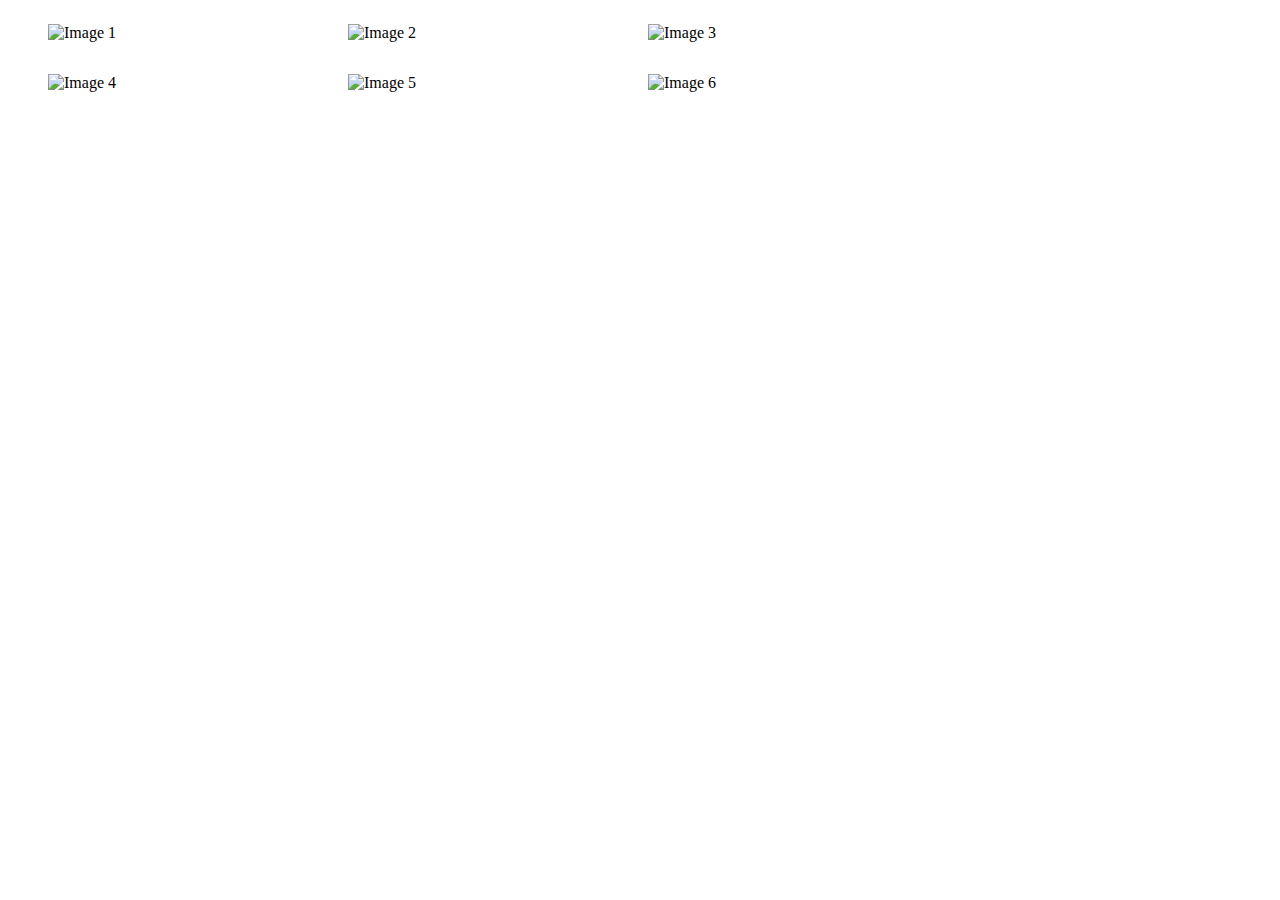
==== Mock Tests/Test 2nd July/Q5. Grid Layout/index.html @ d116751f "added test 2nd july" ====
<!DOCTYPE html>
<html lang="en">
<head>
  <meta charset="UTF-8">
  <meta name="viewport" content="width=device-width, initial-scale=1.0">
  <title>Document</title>
  <link rel="stylesheet" href="./style.css">
</head>
<body>
  <div class="container">
    <figure class=”gallery__item gallery__item--1">
      <img src="https://images.unsplash.com/photo-1543652437-15ae836b33e3?ixlib=rb-4.0.3&ixid=M3wxMjA3fDB8MHxwaG90by1wYWdlfHx8fGVufDB8fHx8fA%3D%3D&auto=format&fit=crop&w=735&q=80" class="image" alt="Image 1">
    </figure>
    <figure class="gallery__item gallery__item--2">
      <img src="https://images.unsplash.com/photo-1543652437-15ae836b33e3?ixlib=rb-4.0.3&ixid=M3wxMjA3fDB8MHxwaG90by1wYWdlfHx8fGVufDB8fHx8fA%3D%3D&auto=format&fit=crop&w=735&q=80" class="image" alt="Image 2">
    </figure>
    <figure class="gallery__item gallery__item--3">
      <img src="https://images.unsplash.com/photo-1531297484001-80022131f5a1?ixlib=rb-4.0.3&ixid=M3wxMjA3fDB8MHxwaG90by1wYWdlfHx8fGVufDB8fHx8fA%3D%3D&auto=format&fit=crop&w=1120&q=80" class="image" alt="Image 3">
    </figure>
    <figure class="gallery__item gallery__item--4">
      <img src="https://images.unsplash.com/photo-1531297484001-80022131f5a1?ixlib=rb-4.0.3&ixid=M3wxMjA3fDB8MHxwaG90by1wYWdlfHx8fGVufDB8fHx8fA%3D%3D&auto=format&fit=crop&w=1120&q=80" class="image" alt="Image 4">
    </figure>
    <figure class="gallery__item gallery__item--5">
      <img src="https://images.unsplash.com/photo-1531297484001-80022131f5a1?ixlib=rb-4.0.3&ixid=M3wxMjA3fDB8MHxwaG90by1wYWdlfHx8fGVufDB8fHx8fA%3D%3D&auto=format&fit=crop&w=1120&q=80" class="image" alt="Image 5">
    </figure>
    <figure class="gallery__item gallery__item--6">
      <img src="https://images.unsplash.com/photo-1531297484001-80022131f5a1?ixlib=rb-4.0.3&ixid=M3wxMjA3fDB8MHxwaG90by1wYWdlfHx8fGVufDB8fHx8fA%3D%3D&auto=format&fit=crop&w=1120&q=80" class="image" alt="Image 6">
    </figure>
  </div>
</body>
</html>
---- Mock Tests/Test 2nd July/Q5. Grid Layout/style.css ----
.image {
  width: 100%;
  object-fit: cover;
}

.container {
  display: grid;
  grid-template-columns: repeat(3, 300px);
  grid-template-rows: auto;
}
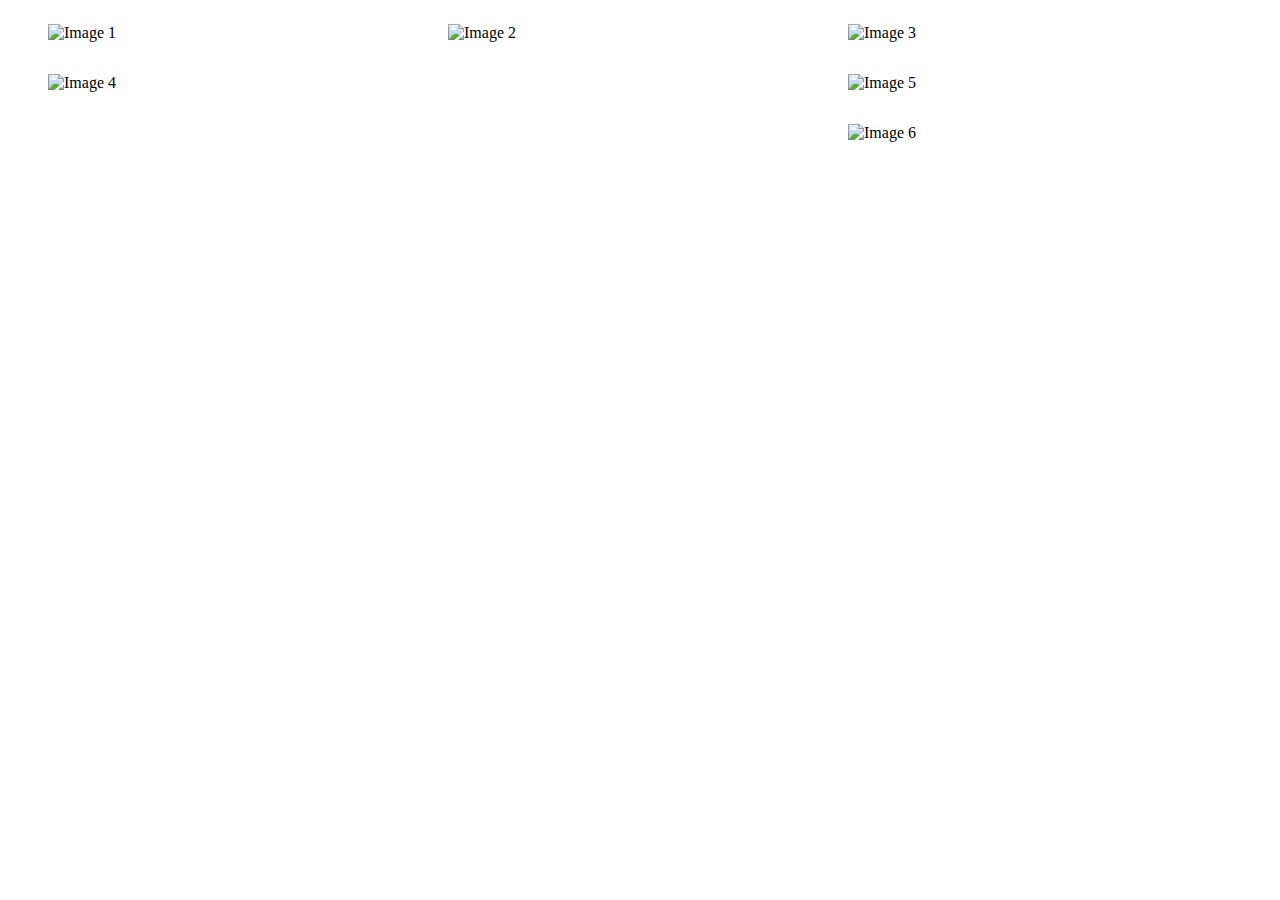
==== commit 207caf42: "added test 2nd july grid ques updated" ====
--- a/Mock Tests/Test 2nd July/Q5. Grid Layout/index.html
+++ b/Mock Tests/Test 2nd July/Q5. Grid Layout/index.html
@@ -8,24 +8,27 @@
 </head>
 <body>
   <div class="container">
-    <figure class=”gallery__item gallery__item--1">
-      <img src="https://images.unsplash.com/photo-1543652437-15ae836b33e3?ixlib=rb-4.0.3&ixid=M3wxMjA3fDB8MHxwaG90by1wYWdlfHx8fGVufDB8fHx8fA%3D%3D&auto=format&fit=crop&w=735&q=80" class="image" alt="Image 1">
+    <figure class="item--1">
+      <img src="https://images.unsplash.com/photo-1531297484001-80022131f5a1?ixlib=rb-4.0.3&ixid=M3wxMjA3fDB8MHxwaG90by1wYWdlfHx8fGVufDB8fHx8fA%3D%3D&auto=format&fit=crop&w=1120&q=80" class="image" alt="Image 1">
     </figure>
-    <figure class="gallery__item gallery__item--2">
-      <img src="https://images.unsplash.com/photo-1543652437-15ae836b33e3?ixlib=rb-4.0.3&ixid=M3wxMjA3fDB8MHxwaG90by1wYWdlfHx8fGVufDB8fHx8fA%3D%3D&auto=format&fit=crop&w=735&q=80" class="image" alt="Image 2">
+    <figure class="item--2">
+      <img src="https://images.unsplash.com/photo-1531297484001-80022131f5a1?ixlib=rb-4.0.3&ixid=M3wxMjA3fDB8MHxwaG90by1wYWdlfHx8fGVufDB8fHx8fA%3D%3D&auto=format&fit=crop&w=1120&q=80" class="image" alt="Image 2">
     </figure>
-    <figure class="gallery__item gallery__item--3">
+    <figure class="item--3">
       <img src="https://images.unsplash.com/photo-1531297484001-80022131f5a1?ixlib=rb-4.0.3&ixid=M3wxMjA3fDB8MHxwaG90by1wYWdlfHx8fGVufDB8fHx8fA%3D%3D&auto=format&fit=crop&w=1120&q=80" class="image" alt="Image 3">
     </figure>
-    <figure class="gallery__item gallery__item--4">
+    <figure class="item--4">
       <img src="https://images.unsplash.com/photo-1531297484001-80022131f5a1?ixlib=rb-4.0.3&ixid=M3wxMjA3fDB8MHxwaG90by1wYWdlfHx8fGVufDB8fHx8fA%3D%3D&auto=format&fit=crop&w=1120&q=80" class="image" alt="Image 4">
     </figure>
-    <figure class="gallery__item gallery__item--5">
+    <figure class="item--5">
       <img src="https://images.unsplash.com/photo-1531297484001-80022131f5a1?ixlib=rb-4.0.3&ixid=M3wxMjA3fDB8MHxwaG90by1wYWdlfHx8fGVufDB8fHx8fA%3D%3D&auto=format&fit=crop&w=1120&q=80" class="image" alt="Image 5">
     </figure>
-    <figure class="gallery__item gallery__item--6">
+    <figure class="item--6">
       <img src="https://images.unsplash.com/photo-1531297484001-80022131f5a1?ixlib=rb-4.0.3&ixid=M3wxMjA3fDB8MHxwaG90by1wYWdlfHx8fGVufDB8fHx8fA%3D%3D&auto=format&fit=crop&w=1120&q=80" class="image" alt="Image 6">
     </figure>
   </div>
 </body>
-</html>+</html>
+
+
+<!-- https://images.unsplash.com/photo-1543652437-15ae836b33e3?ixlib=rb-4.0.3&ixid=M3wxMjA3fDB8MHxwaG90by1wYWdlfHx8fGVufDB8fHx8fA%3D%3D&auto=format&fit=crop&w=735&q=80 -->--- a/Mock Tests/Test 2nd July/Q5. Grid Layout/style.css
+++ b/Mock Tests/Test 2nd July/Q5. Grid Layout/style.css
@@ -5,6 +5,34 @@
 
 .container {
   display: grid;
-  grid-template-columns: repeat(3, 300px);
+  grid-template-columns: repeat(3, 400px);
   grid-template-rows: auto;
+}
+
+.item--1 {
+  grid-column-start: 1;
+  grid-column-end: 2;
+  grid-row-start: 1;
+  grid-row-end: 3;
+}
+
+.item--2 {
+  grid-column-start: 2;
+  grid-column-end: 3;
+  grid-row-start: 1;
+  grid-row-end: 3;
+}
+
+.item--4 {
+  grid-column-start: 1;
+  grid-column-end: 3;
+  grid-row-start: 2;
+  grid-row-end: 4;
+}
+
+.item--6 {
+  grid-column-start: 3;
+  grid-column-end: 4;
+  grid-row-start: 3;
+  grid-row-end: 4;
 }